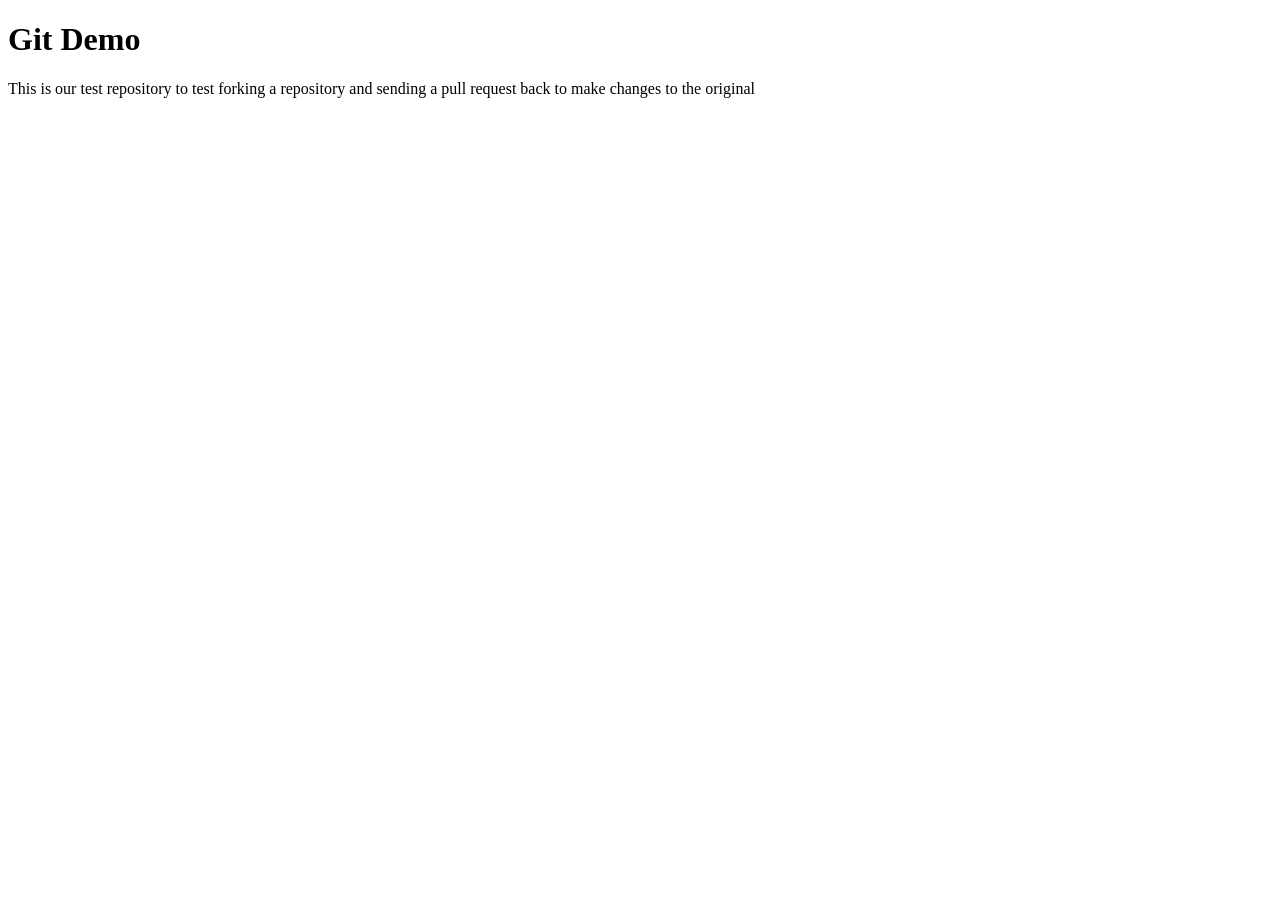
==== Asgn5/demo_index.html @ 66e24ad0 "added demo_index.html file" ====
<!DOCTYPE html>
<html>
  <head>
    <title>Git Demo Index Page</title>
  </head>
  <body>
    <h1>Git Demo</h1>
    <p>This is our test repository to test forking a repository and sending a pull request back to make changes to the original</p>
    <!-- Add some information about yourself below -->
    <!-- Your name -->

    <!-- Your GitHub user name -->
    
    <!-- Your favorite coding language -->

  </body>
</html>
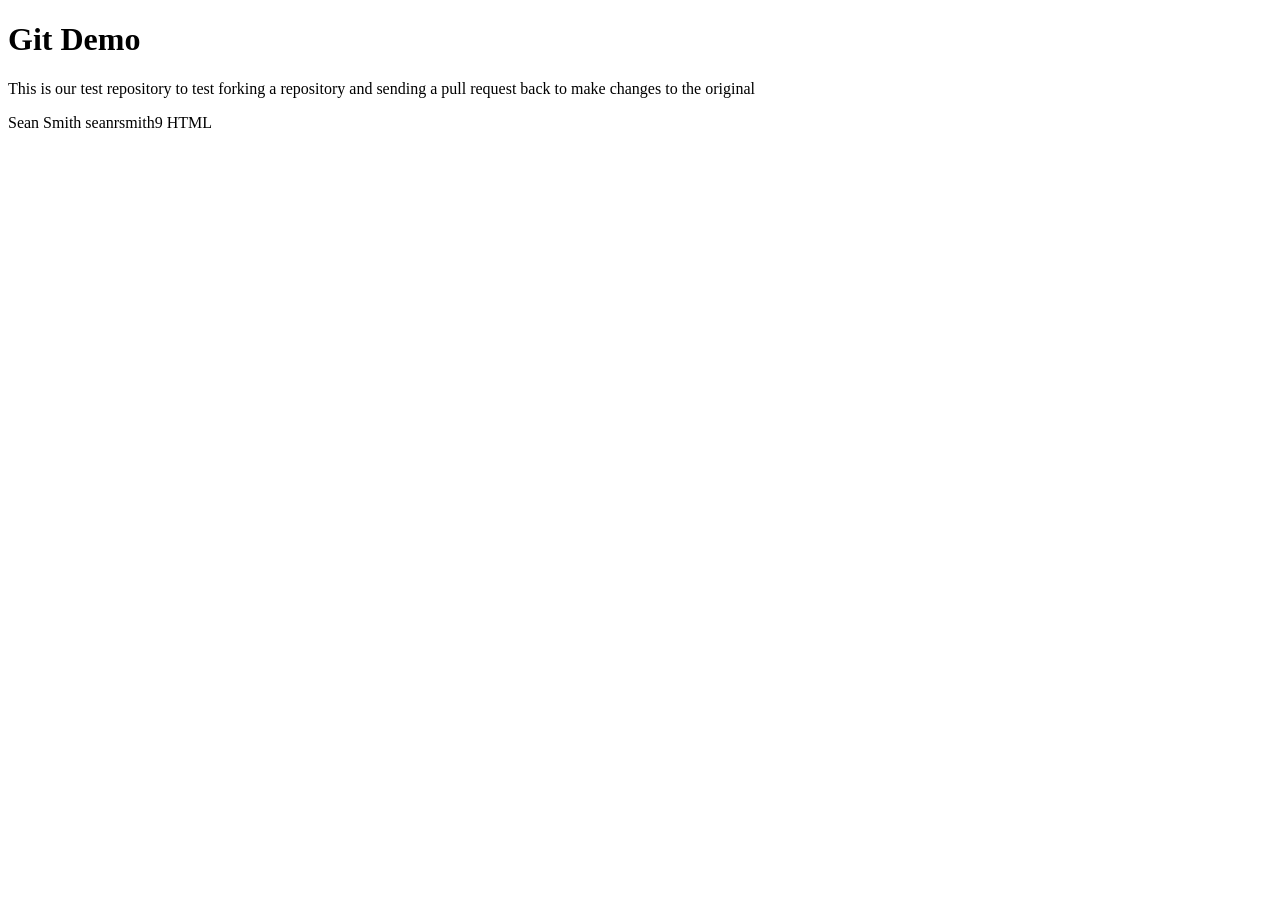
==== commit 27bc741d: "made changes to demo_index.html" ====
--- a/Asgn5/demo_index.html
+++ b/Asgn5/demo_index.html
@@ -8,10 +8,10 @@
     <p>This is our test repository to test forking a repository and sending a pull request back to make changes to the original</p>
     <!-- Add some information about yourself below -->
     <!-- Your name -->
-
+    Sean Smith
     <!-- Your GitHub user name -->
-    
+    seanrsmith9
     <!-- Your favorite coding language -->
-
+    HTML
   </body>
 </html>
